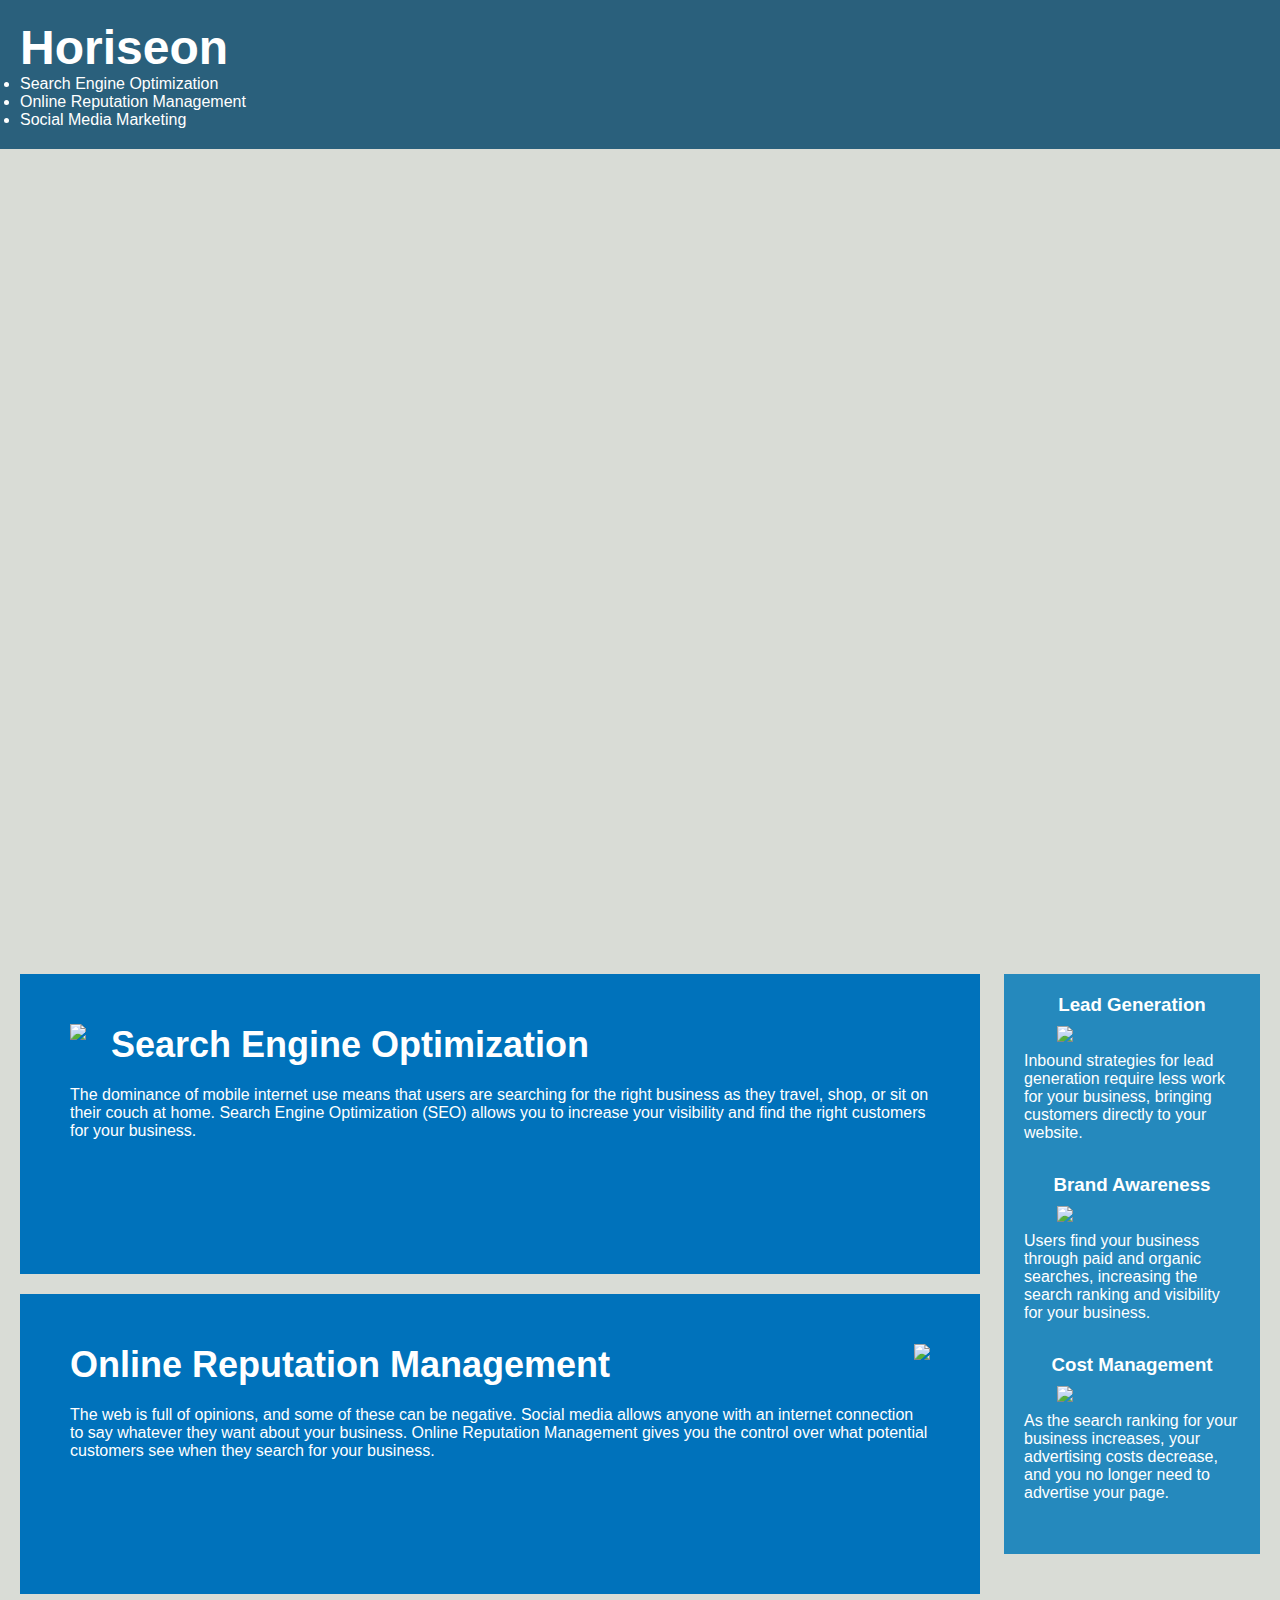
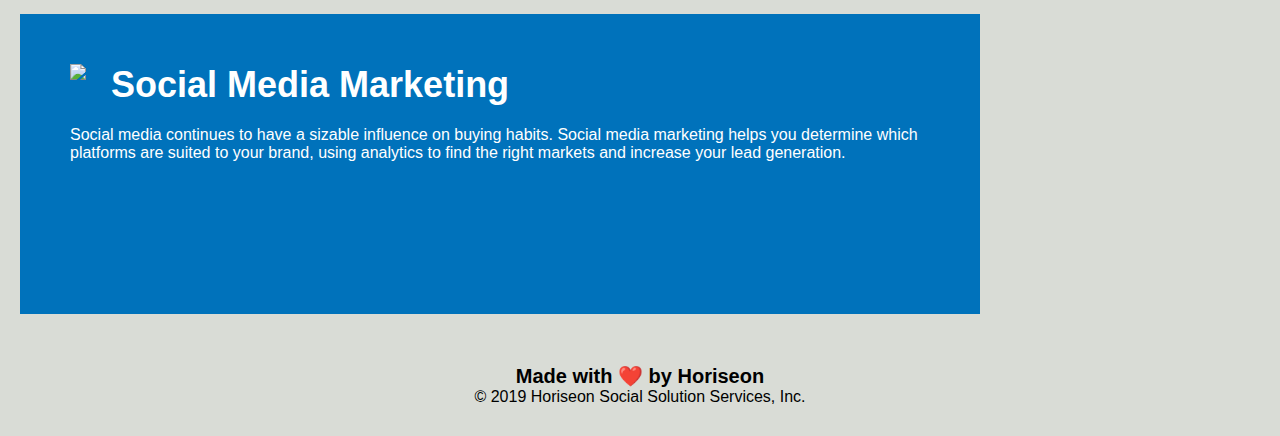
==== Develop/index.html @ 991d34ee "added navigation links so user can click the link and be redirected to the section, also edited css " ====
<!DOCTYPE html>
<html lang="en-us">

<!-- Charset selection, CSS link, and Tab Title-->
<head>
    <meta charset="UTF-8" />
    <link rel="stylesheet" href="./assets/css/style.css">
    <!--changed title of head--> 
    <title>Horiseon Social Solution Services Inc.</title>
</head>

<!--Content within wepage-->
<body>
    <header>
        <h1>Hori<span class="seo">seo</span>n</h1>
        <nav>
            <ul>
                <li>
                    <a href="#search-engine-optimization">Search Engine Optimization</a>
                </li>
                <li>
                    <a href="#online-reputation-management">Online Reputation Management</a>
                </li>
                <li>
                    <a href="#social-media-marketing">Social Media Marketing</a>
                </li>
            </ul>
        </nav>
    </header>
    <div class="hero"></div>
    <div class="content">

        <!--Search Engine Optimization Section-->
        <div class="search-engine-optimization">
            <img src="./assets/images/search-engine-optimization.jpg" class="float-left" />
            <h2>Search Engine Optimization</h2>
            <p>
                The dominance of mobile internet use means that users are searching for the right business as they travel, shop, or sit on their couch at home. Search Engine Optimization (SEO) allows you to increase your visibility and find the right customers for your business.
            </p>
        </div>

        <!--Online Reputation Management Section-->
        <div id="online-reputation-management" class="online-reputation-management">
            <img src="./assets/images/online-reputation-management.jpg" class="float-right" />
            <h2>Online Reputation Management</h2>
            <p>
                The web is full of opinions, and some of these can be negative. Social media allows anyone with an internet connection to say whatever they want about your business. Online Reputation Management gives you the control over what potential customers see when they search for your business.
            </p>
        </div>

        <!--Social Media Marketing Section-->
        <div id="social-media-marketing" class="social-media-marketing">
            <img src="./assets/images/social-media-marketing.jpg" class="float-left" />
            <h2>Social Media Marketing</h2>
            <p>
                Social media continues to have a sizable influence on buying habits. Social media marketing helps you determine which platforms are suited to your brand, using analytics to find the right markets and increase your lead generation.
            </p>
        </div>
    </div>

    <!--Company Benifts Section-->
    <div class="benefits">

        <!--Benefit Lead (Lead Generation) Section-->
        <div class="benefit-lead">
            <h3>Lead Generation</h3>
            <img src="./assets/images/lead-generation.png" />
            <p>
                Inbound strategies for lead generation require less work for your business, bringing customers directly to your website.
            </p>
        </div>

        <!--Benefit Brand (Brand Awarness) Section-->
        <div class="benefit-brand">
            <h3>Brand Awareness</h3>
            <img src="./assets/images/brand-awareness.png" />
            <p>
                Users find your business through paid and organic searches, increasing the search ranking and visibility for your business.
            </p>
        </div>

        <!--Benefit Cost Section (Cost Management) Section-->
        <div class="benefit-cost">
            <h3>Cost Management</h3>
            <img src="./assets/images/cost-management.png"></img>
            <p>
                As the search ranking for your business increases, your advertising costs decrease, and you no longer need to advertise your page.
            </p>
        </div>
    </div>

    <!--Website's Footer-->
    <div class="footer">
        <h2>Made with ❤️️ by Horiseon</h2>
        <p>
            &copy; 2019 Horiseon Social Solution Services, Inc.
        </p>
    </div>
</body>

</html>
---- Develop/assets/css/style.css ----
* {
    box-sizing: border-box;
    padding: 0;
    margin: 0;
}

body {
    background-color: #d9dcd6;
}

header {
    padding: 20px;
    font-family: 'Trebuchet MS', 'Lucida Sans Unicode', 'Lucida Grande', 'Lucida Sans', Arial, sans-serif;
    background-color: #2a607c;
    color: #ffffff;
}

header h1 {
    display: inline-block;
    font-size: 48px;
}

.header h1 .seo {
    color: #d9dcd6;
}

.header div {
    padding-top: 15px;
    margin-right: 20px;
    float: right;
    font-family: 'Gill Sans', 'Gill Sans MT', Calibri, 'Trebuchet MS', sans-serif;
    font-size: 20px;
}

.header div ul {
    list-style-type: none;
}

.header div ul li {
    display: inline-block;
    margin-left: 25px;
}

a {
    color: #ffffff;
    text-decoration: none;
}

p {
    font-size: 16px;
}

.hero {
    height: 800px;
    width: 100%;
    margin-bottom: 25px;
    background-image: url("../images/digital-marketing-meeting.jpg");
    background-size: cover;
    background-position: center;
}

.float-left {
    float: left;
    margin-right: 25px;
}

.float-right {
    float: right;
    margin-left: 25px;
}

.content {
    width: 75%;
    display: inline-block;
    margin-left: 20px;
}

.benefits {
    margin-right: 20px;
    padding: 20px;
    clear: both;
    float: right;
    width: 20%;
    height: 100%;
    font-family: 'Gill Sans', 'Gill Sans MT', Calibri, 'Trebuchet MS', sans-serif;
    background-color: #2589bd;
}

.benefit-lead {
    margin-bottom: 32px;
    color: #ffffff;
}

.benefit-brand {
    margin-bottom: 32px;
    color: #ffffff;
}

.benefit-cost {
    margin-bottom: 32px;
    color: #ffffff;
}

.benefit-lead h3 {
    margin-bottom: 10px;
    text-align: center;
}

.benefit-brand h3 {
    margin-bottom: 10px;
    text-align: center;
}

.benefit-cost h3 {
    margin-bottom: 10px;
    text-align: center;
}

.benefit-lead img {
    display: block;
    margin: 10px auto;
    max-width: 150px;
}

.benefit-brand img {
    display: block;
    margin: 10px auto;
    max-width: 150px;
}

.benefit-cost img {
    display: block;
    margin: 10px auto;
    max-width: 150px;
}

.search-engine-optimization {
    margin-bottom: 20px;
    padding: 50px;
    height: 300px;
    font-family: 'Gill Sans', 'Gill Sans MT', Calibri, 'Trebuchet MS', sans-serif;
    background-color: #0072bb;
    color: #ffffff;
}

.online-reputation-management {
    margin-bottom: 20px;
    padding: 50px;
    height: 300px;
    font-family: 'Gill Sans', 'Gill Sans MT', Calibri, 'Trebuchet MS', sans-serif;
    background-color: #0072bb;
    color: #ffffff;
}

.social-media-marketing {
    margin-bottom: 20px;
    padding: 50px;
    height: 300px;
    font-family: 'Gill Sans', 'Gill Sans MT', Calibri, 'Trebuchet MS', sans-serif;
    background-color: #0072bb;
    color: #ffffff;
}

.search-engine-optimization img {
    max-height: 200px;
}

.online-reputation-management img {
    max-height: 200px;
}

.social-media-marketing img {
    max-height: 200px;
}

.search-engine-optimization h2 {
    margin-bottom: 20px;
    font-size: 36px;
}

.online-reputation-management h2 {
    margin-bottom: 20px;
    font-size: 36px;
}

.social-media-marketing h2 {
    margin-bottom: 20px;
    font-size: 36px;
}

.footer {
    padding: 30px;
    clear: both;
    font-family: 'Trebuchet MS', 'Lucida Sans Unicode', 'Lucida Grande', 'Lucida Sans', Arial, sans-serif;
    text-align: center;
}

.footer h2 {
    font-size: 20px;
}
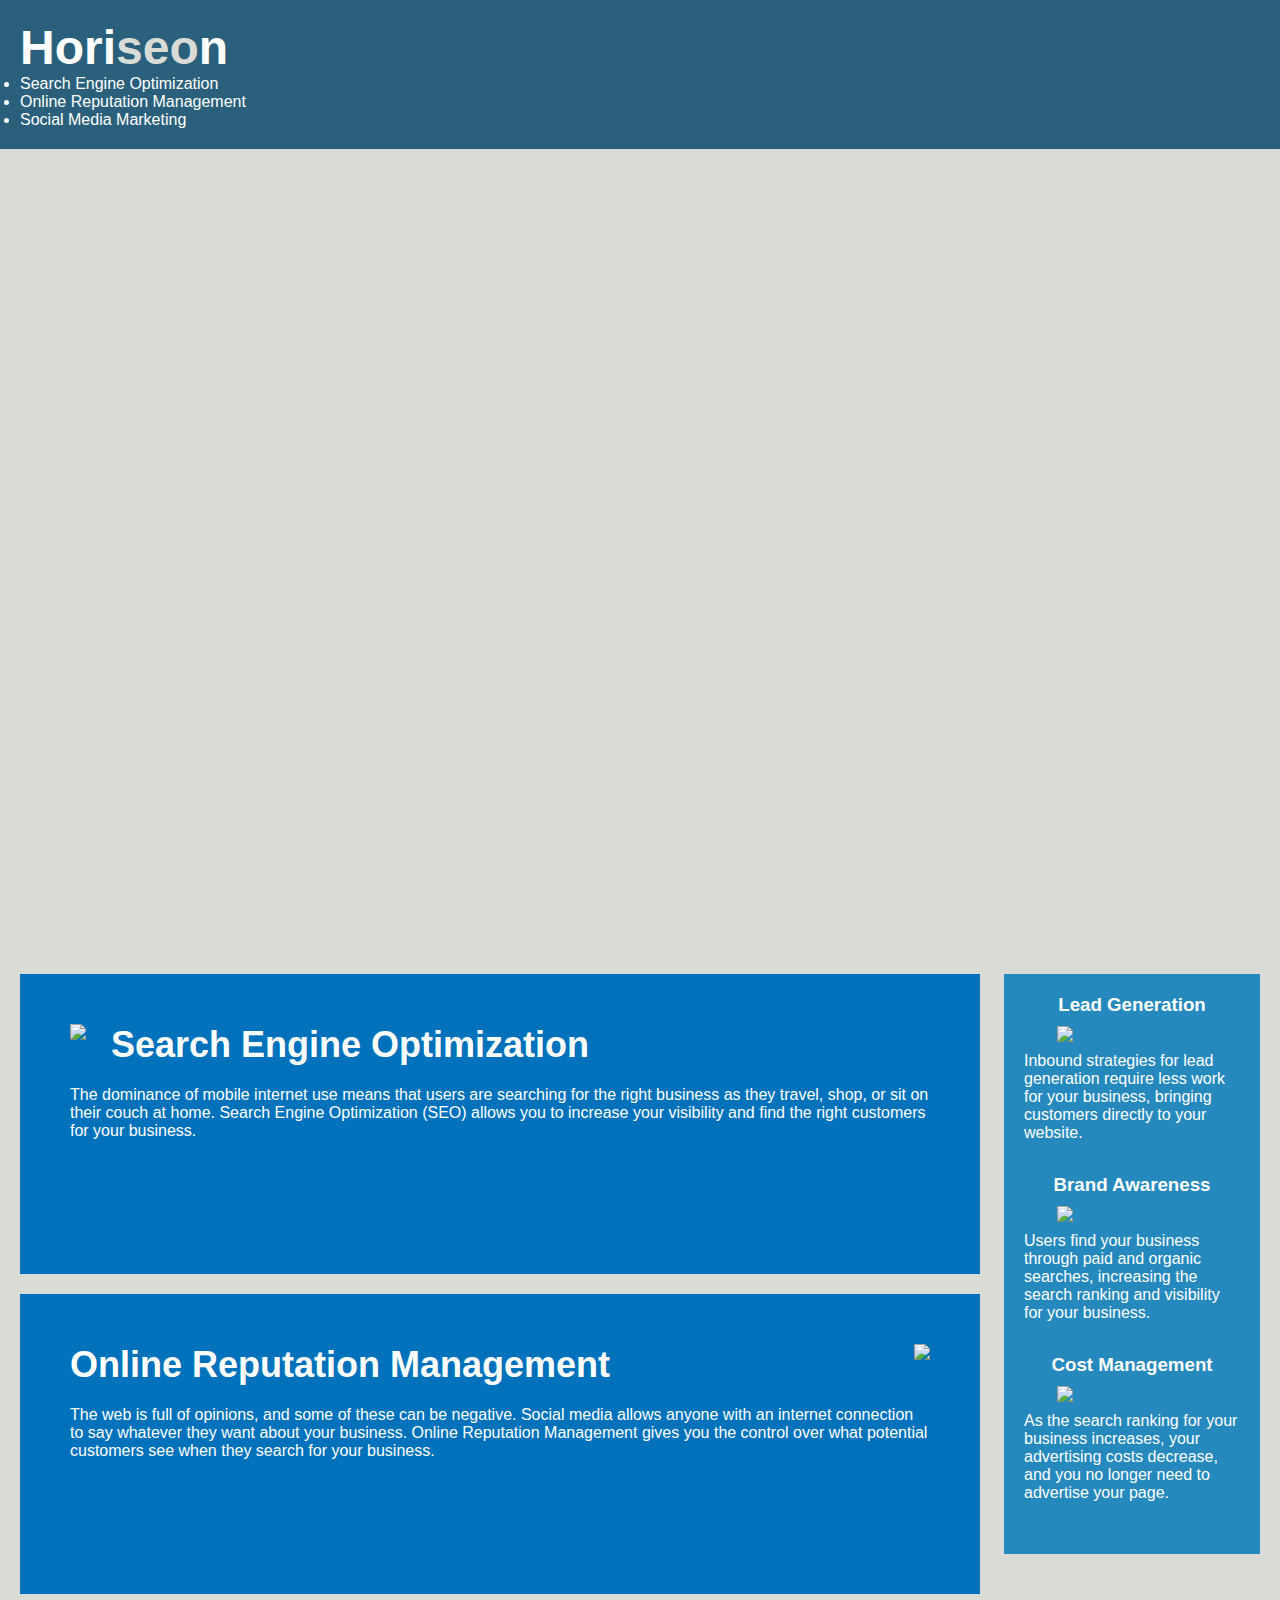
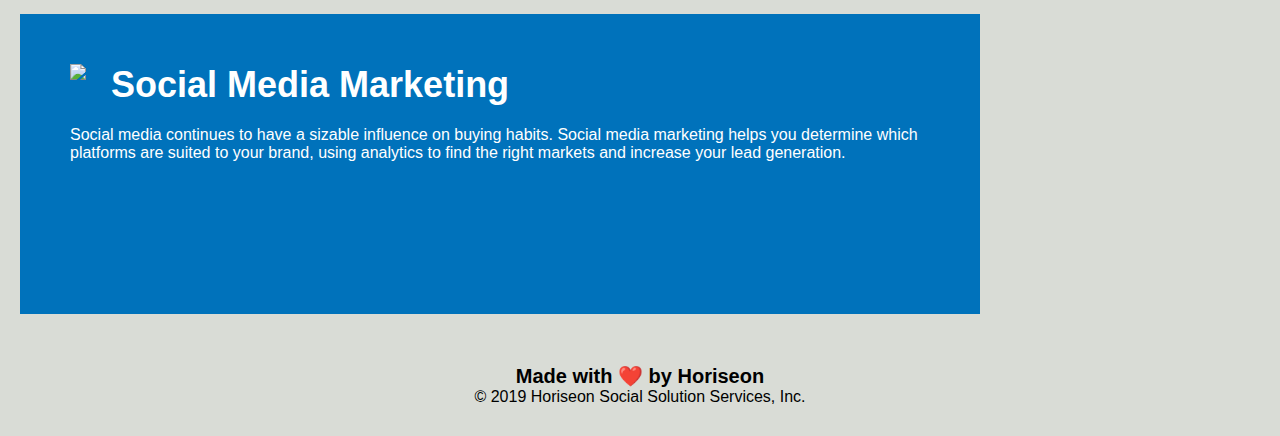
==== commit 0538764c: "updated Navigation Tag used to declare the navigational section for the website" ====
--- a/Develop/index.html
+++ b/Develop/index.html
@@ -11,22 +11,28 @@
 
 <!--Content within wepage-->
 <body>
-    <header>
-        <h1>Hori<span class="seo">seo</span>n</h1>
-        <nav>
-            <ul>
-                <li>
-                    <a href="#search-engine-optimization">Search Engine Optimization</a>
-                </li>
-                <li>
-                    <a href="#online-reputation-management">Online Reputation Management</a>
-                </li>
-                <li>
-                    <a href="#social-media-marketing">Social Media Marketing</a>
-                </li>
-            </ul>
-        </nav>
-    </header>
+        <header>
+            <h1>Hori<span class="seo">seo</span>n</h1>
+        
+            <!--Navigation Tag used to declare the navigational section for the website-->
+            <nav>
+                <ul>
+                    <li>
+                        <a href="#search-engine-optimization">Search Engine Optimization</a>
+                    </li>
+                    <li>
+                        <a href="#online-reputation-management">Online Reputation Management</a>
+                    </li>
+                    <li>
+                        <a href="#social-media-marketing">Social Media Marketing</a>
+                    </li>
+                </ul>
+            </nav>
+        </header>
+
+    
+        <!--Main tag to specify the main content for this website -->
+        <main>
     <div class="hero"></div>
     <div class="content">
 
@@ -88,7 +94,7 @@
             </p>
         </div>
     </div>
-
+</main>
     <!--Website's Footer-->
     <div class="footer">
         <h2>Made with ❤️️ by Horiseon</h2>
--- a/Develop/assets/css/style.css
+++ b/Develop/assets/css/style.css
@@ -20,11 +20,11 @@
     font-size: 48px;
 }
 
-.header h1 .seo {
+header h1 .seo {
     color: #d9dcd6;
 }
 
-.header div {
+header div {
     padding-top: 15px;
     margin-right: 20px;
     float: right;
@@ -32,11 +32,11 @@
     font-size: 20px;
 }
 
-.header div ul {
+header div ul {
     list-style-type: none;
 }
 
-.header div ul li {
+header div ul li {
     display: inline-block;
     margin-left: 25px;
 }
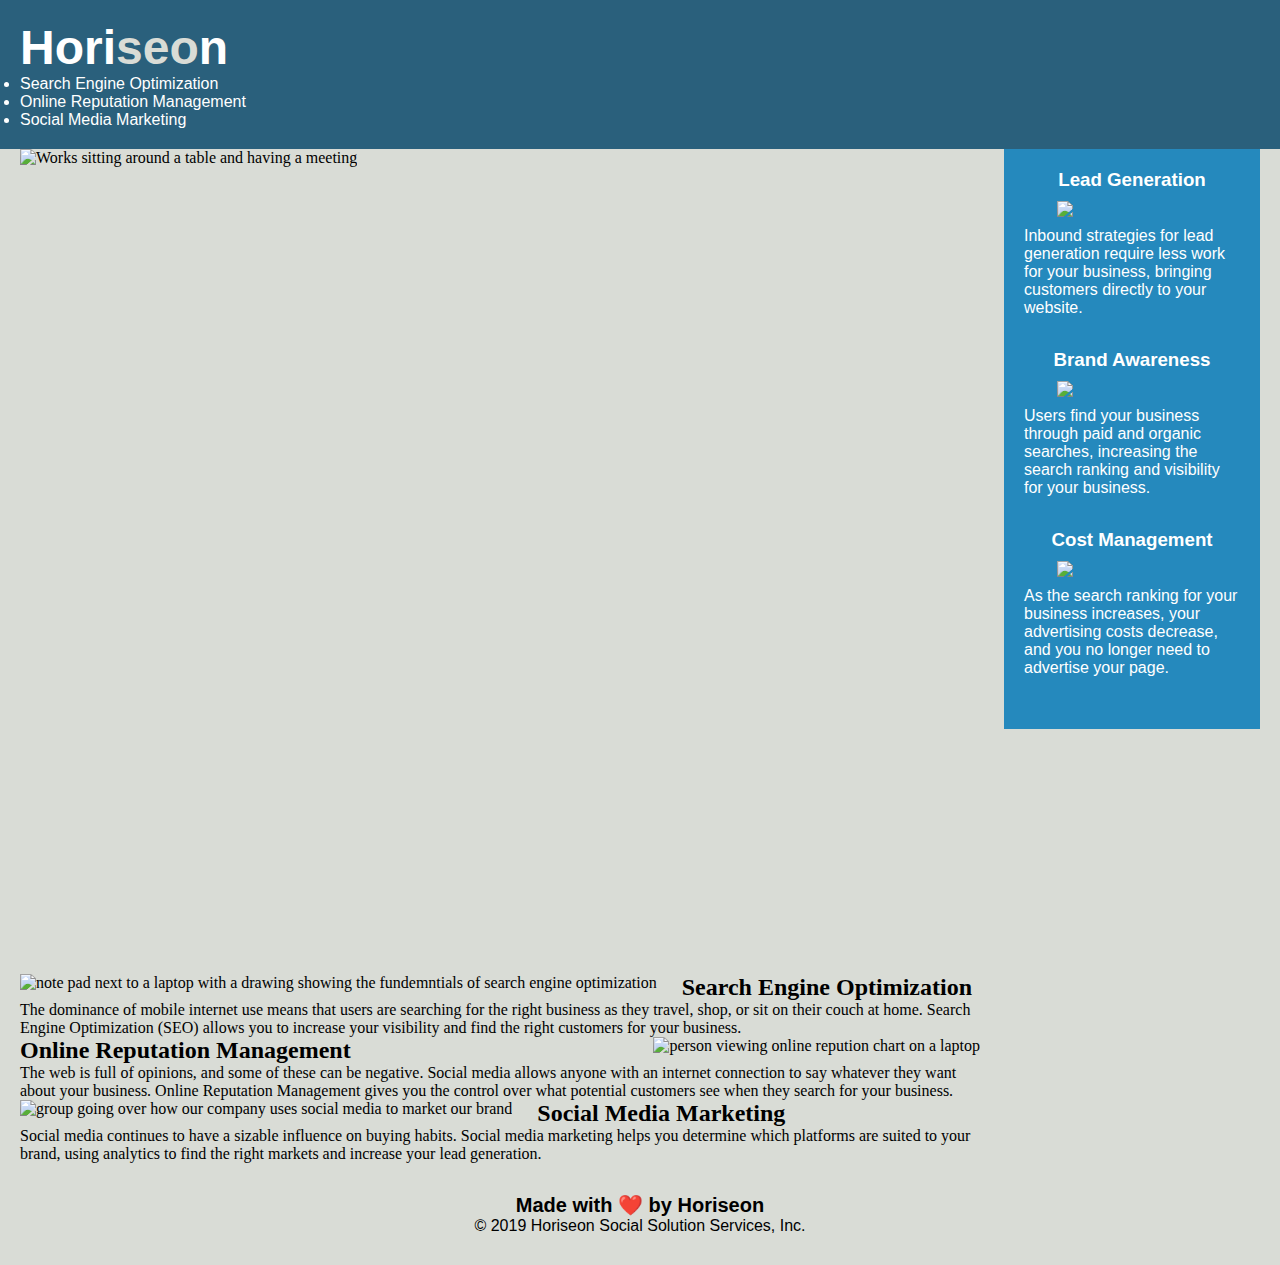
==== commit 3e591af6: "Main tag to specify the main content for this website" ====
--- a/Develop/index.html
+++ b/Develop/index.html
@@ -12,6 +12,7 @@
 <!--Content within wepage-->
 <body>
         <header>
+
             <h1>Hori<span class="seo">seo</span>n</h1>
         
             <!--Navigation Tag used to declare the navigational section for the website-->
@@ -28,44 +29,55 @@
                     </li>
                 </ul>
             </nav>
+
         </header>
 
+        <!--Main tag to specify the main content for this website -->
+        <main class="content">
+                <!--Hero Image-->
+                <section class="hero">
+                    <img src="./assets/images/digital-marketing-meeting.jpg" alt="Works sitting around a table and having a meeting" />
+                </section>
     
-        <!--Main tag to specify the main content for this website -->
-        <main>
-    <div class="hero"></div>
-    <div class="content">
+                <!--Search Engine Optimization Section-->
+                <section id="search-engine-optimization" class="content-section">
 
-        <!--Search Engine Optimization Section-->
-        <div class="search-engine-optimization">
-            <img src="./assets/images/search-engine-optimization.jpg" class="float-left" />
-            <h2>Search Engine Optimization</h2>
-            <p>
-                The dominance of mobile internet use means that users are searching for the right business as they travel, shop, or sit on their couch at home. Search Engine Optimization (SEO) allows you to increase your visibility and find the right customers for your business.
-            </p>
-        </div>
+                    <img src="./assets/images/search-engine-optimization.jpg" class="float-left" alt="note pad next to a laptop with a drawing showing the fundemntials of search engine optimization"/>
 
-        <!--Online Reputation Management Section-->
-        <div id="online-reputation-management" class="online-reputation-management">
-            <img src="./assets/images/online-reputation-management.jpg" class="float-right" />
-            <h2>Online Reputation Management</h2>
-            <p>
-                The web is full of opinions, and some of these can be negative. Social media allows anyone with an internet connection to say whatever they want about your business. Online Reputation Management gives you the control over what potential customers see when they search for your business.
-            </p>
-        </div>
+                    <h2>Search Engine Optimization</h2>
+            
+                    <p>
+                    The dominance of mobile internet use means that users are searching for the right business as they travel, shop, or sit on their couch at home. Search Engine Optimization (SEO) allows you to increase your visibility and find the right customers for your business.
+                    </p>
+                </section>
 
-        <!--Social Media Marketing Section-->
-        <div id="social-media-marketing" class="social-media-marketing">
-            <img src="./assets/images/social-media-marketing.jpg" class="float-left" />
-            <h2>Social Media Marketing</h2>
-            <p>
-                Social media continues to have a sizable influence on buying habits. Social media marketing helps you determine which platforms are suited to your brand, using analytics to find the right markets and increase your lead generation.
-            </p>
-        </div>
-    </div>
+                <!--Online Reputation Management Section-->
+                <section id="online-reputation-management" class="content-section">
 
-    <!--Company Benifts Section-->
-    <div class="benefits">
+                    <img src="./assets/images/online-reputation-management.jpg" class="float-right" alt="person viewing online repution chart on a laptop" />
+
+                    <h2>Online Reputation Management</h2>
+
+                    <p>
+                    The web is full of opinions, and some of these can be negative. Social media allows anyone with an internet connection to say whatever they want about your business. Online Reputation Management gives you the control over what potential customers see when they search for your business.
+                    </p>
+                </section>
+
+                <!--Social Media Marketing Section-->
+                <section id="social-media-marketing" class="content-section">
+
+                    <img src="./assets/images/social-media-marketing.jpg" class="float-left" alt="group going over how our company uses social media to market our brand"/>
+
+                    <h2>Social Media Marketing</h2>
+
+                    <p>
+                    Social media continues to have a sizable influence on buying habits. Social media marketing helps you determine which platforms are suited to your brand, using analytics to find the right markets and increase your lead generation.
+                    </p>
+                </section>
+        </main>
+
+        <!--Company Benifts Sidebar-->
+        <aside class="benefits">
 
         <!--Benefit Lead (Lead Generation) Section-->
         <div class="benefit-lead">
@@ -93,8 +105,8 @@
                 As the search ranking for your business increases, your advertising costs decrease, and you no longer need to advertise your page.
             </p>
         </div>
-    </div>
-</main>
+        </aside>
+
     <!--Website's Footer-->
     <div class="footer">
         <h2>Made with ❤️️ by Horiseon</h2>
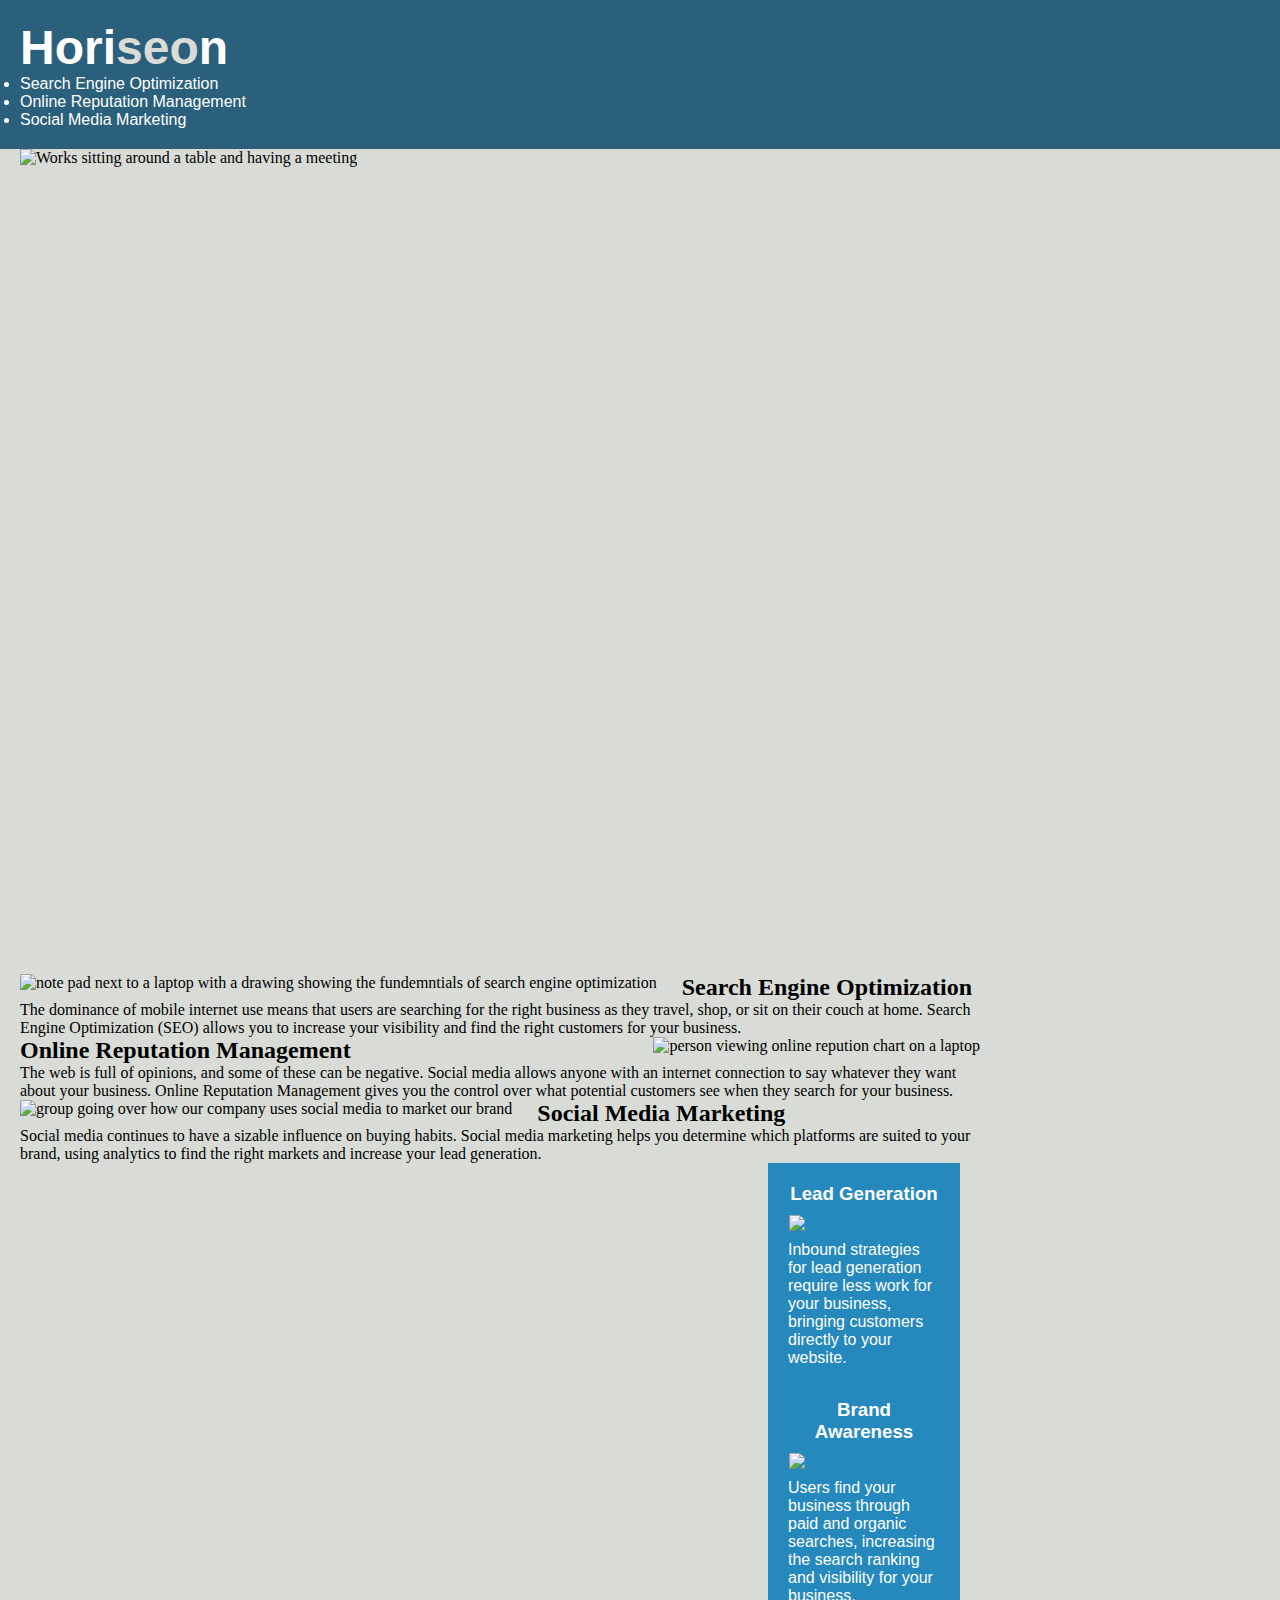
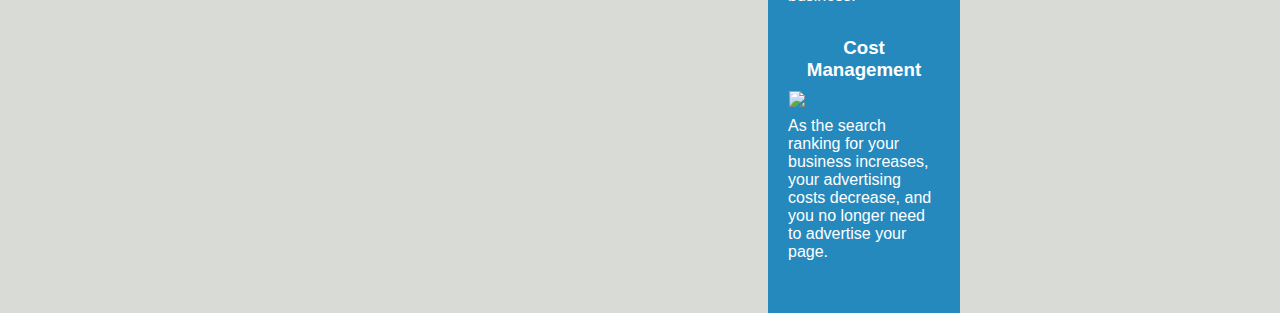
==== commit 023e2b04: "Main tag to specify the main content for this website" ====
--- a/Develop/index.html
+++ b/Develop/index.html
@@ -74,46 +74,45 @@
                     Social media continues to have a sizable influence on buying habits. Social media marketing helps you determine which platforms are suited to your brand, using analytics to find the right markets and increase your lead generation.
                     </p>
                 </section>
+
+                <!--Company Benifts Sidebar-->
+                <aside class="benefits">
+
+                    <!--Benefit Lead (Lead Generation) Section-->
+                    <section class="benefit-lead">
+
+                        <h3>Lead Generation</h3>
+                        
+                        <img src="./assets/images/lead-generation.png" />
+                        
+                        <p>
+                            Inbound strategies for lead generation require less work for your business, bringing customers directly to your website.
+                        </p>
+                    </section>
+
+                    <!--Benefit Brand (Brand Awarness) Section-->
+                    <section class="benefit-brand">
+
+                        <h3>Brand Awareness</h3>
+                        
+                        <img src="./assets/images/brand-awareness.png" />
+                        
+                        <p>
+                            Users find your business through paid and organic searches, increasing the search ranking and visibility for your business.
+                        </p>
+                    </section>
+
+                    <!--Benefit Cost Section (Cost Management) Section-->
+                    <section class="benefit-cost">
+                        <h3>Cost Management</h3>
+                        <img src="./assets/images/cost-management.png"></img>
+                        <p>
+                            As the search ranking for your business increases, your advertising costs decrease, and you no longer need to advertise your page.
+                        </p>
+                    </section>
+                </aside>     
         </main>
-
-        <!--Company Benifts Sidebar-->
-        <aside class="benefits">
-
-        <!--Benefit Lead (Lead Generation) Section-->
-        <div class="benefit-lead">
-            <h3>Lead Generation</h3>
-            <img src="./assets/images/lead-generation.png" />
-            <p>
-                Inbound strategies for lead generation require less work for your business, bringing customers directly to your website.
-            </p>
-        </div>
-
-        <!--Benefit Brand (Brand Awarness) Section-->
-        <div class="benefit-brand">
-            <h3>Brand Awareness</h3>
-            <img src="./assets/images/brand-awareness.png" />
-            <p>
-                Users find your business through paid and organic searches, increasing the search ranking and visibility for your business.
-            </p>
-        </div>
-
-        <!--Benefit Cost Section (Cost Management) Section-->
-        <div class="benefit-cost">
-            <h3>Cost Management</h3>
-            <img src="./assets/images/cost-management.png"></img>
-            <p>
-                As the search ranking for your business increases, your advertising costs decrease, and you no longer need to advertise your page.
-            </p>
-        </div>
-        </aside>
-
-    <!--Website's Footer-->
-    <div class="footer">
-        <h2>Made with ❤️️ by Horiseon</h2>
-        <p>
-            &copy; 2019 Horiseon Social Solution Services, Inc.
-        </p>
-    </div>
+        
 </body>
 
 </html>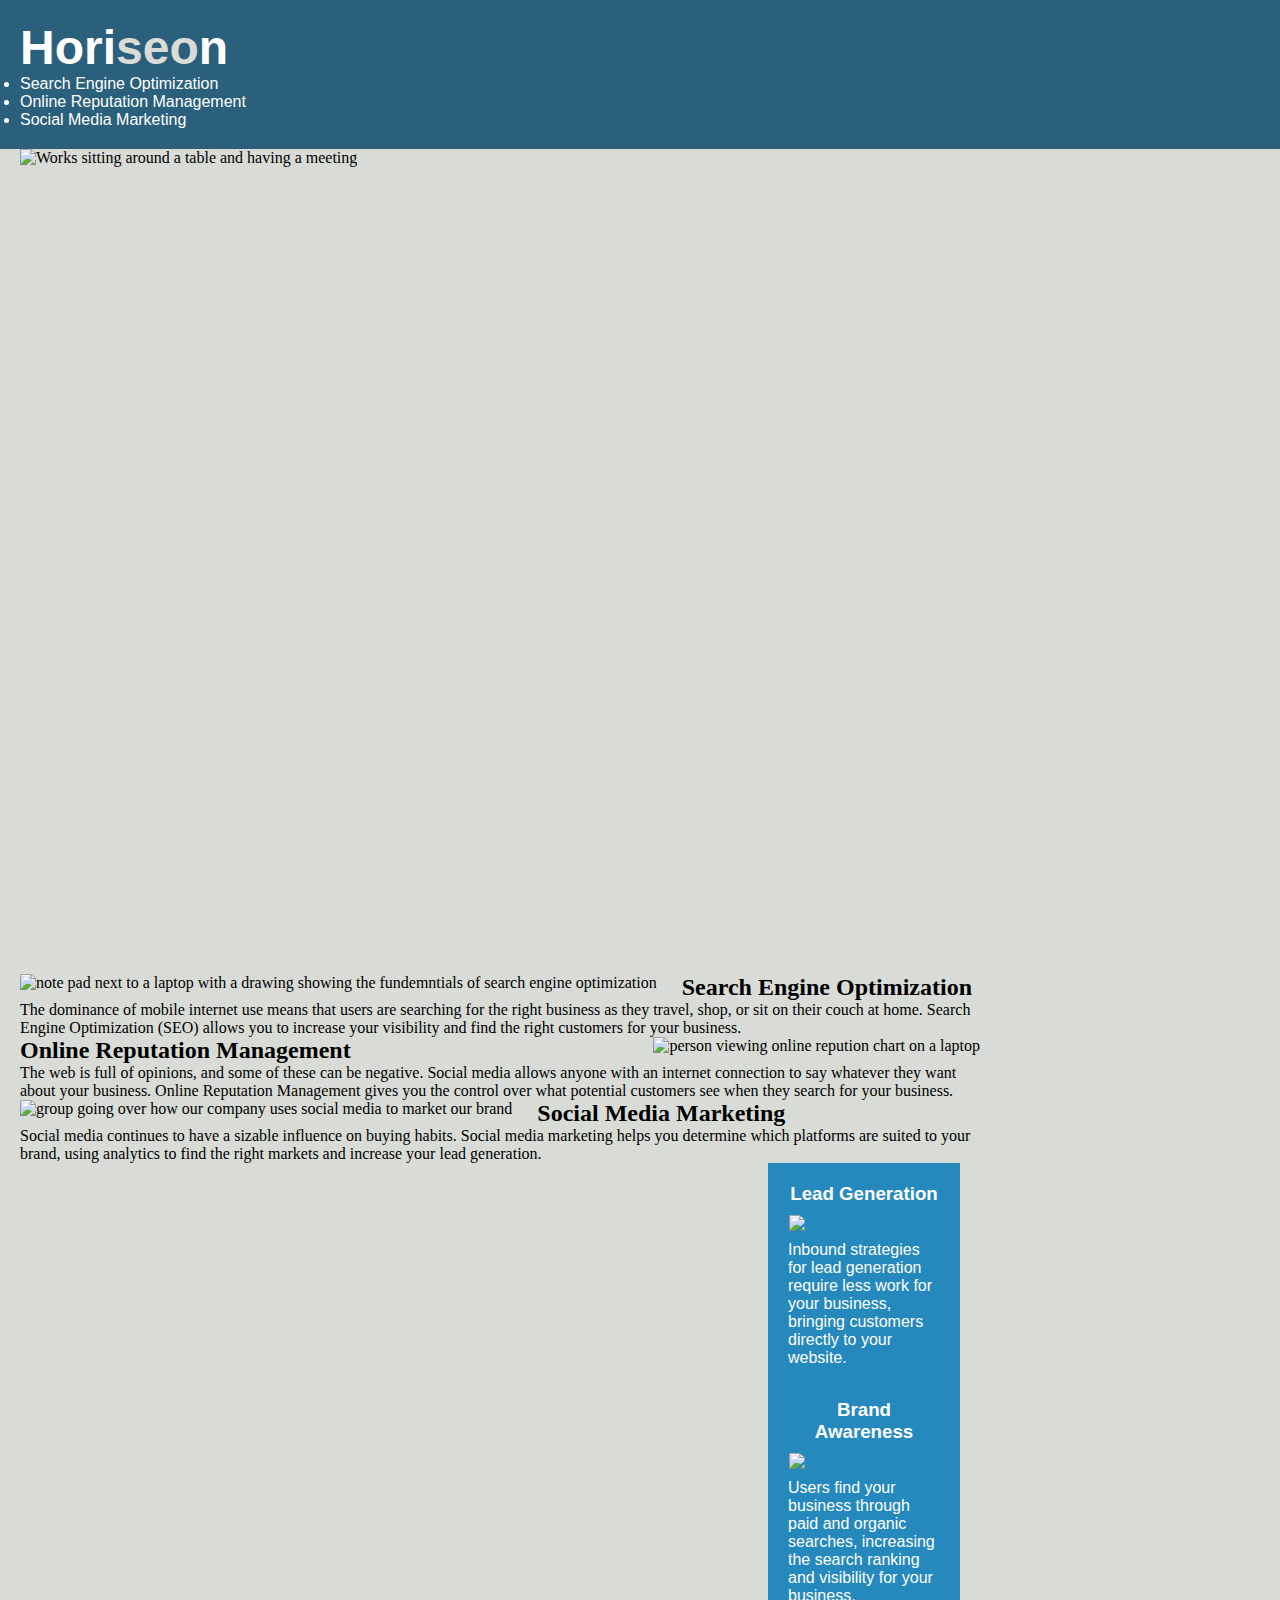
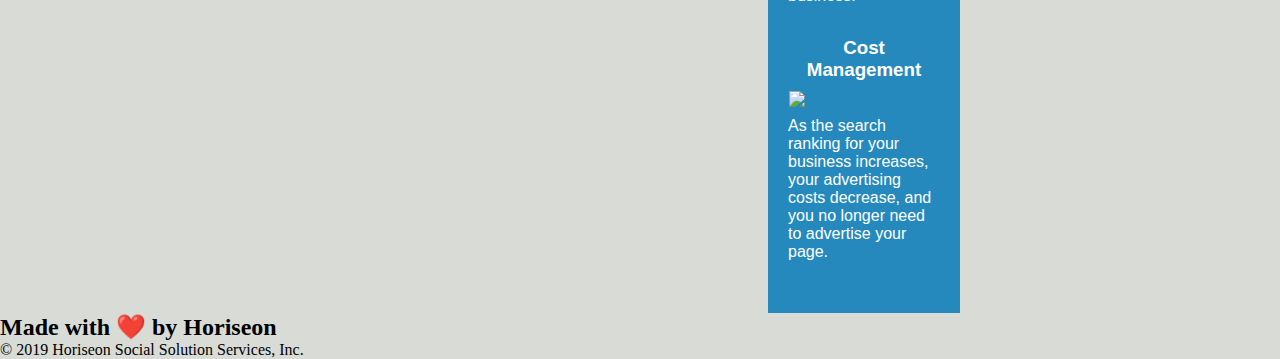
==== commit 257b2e89: "updated header, original format was div" ====
--- a/Develop/index.html
+++ b/Develop/index.html
@@ -112,7 +112,14 @@
                     </section>
                 </aside>     
         </main>
-        
+
+         <!--Website's Footer-->
+         <footer>
+            <h2>Made with ❤️️ by Horiseon</h2>
+            <p>
+                &copy; 2019 Horiseon Social Solution Services, Inc.
+            </p>
+         </footer>
 </body>
 
 </html>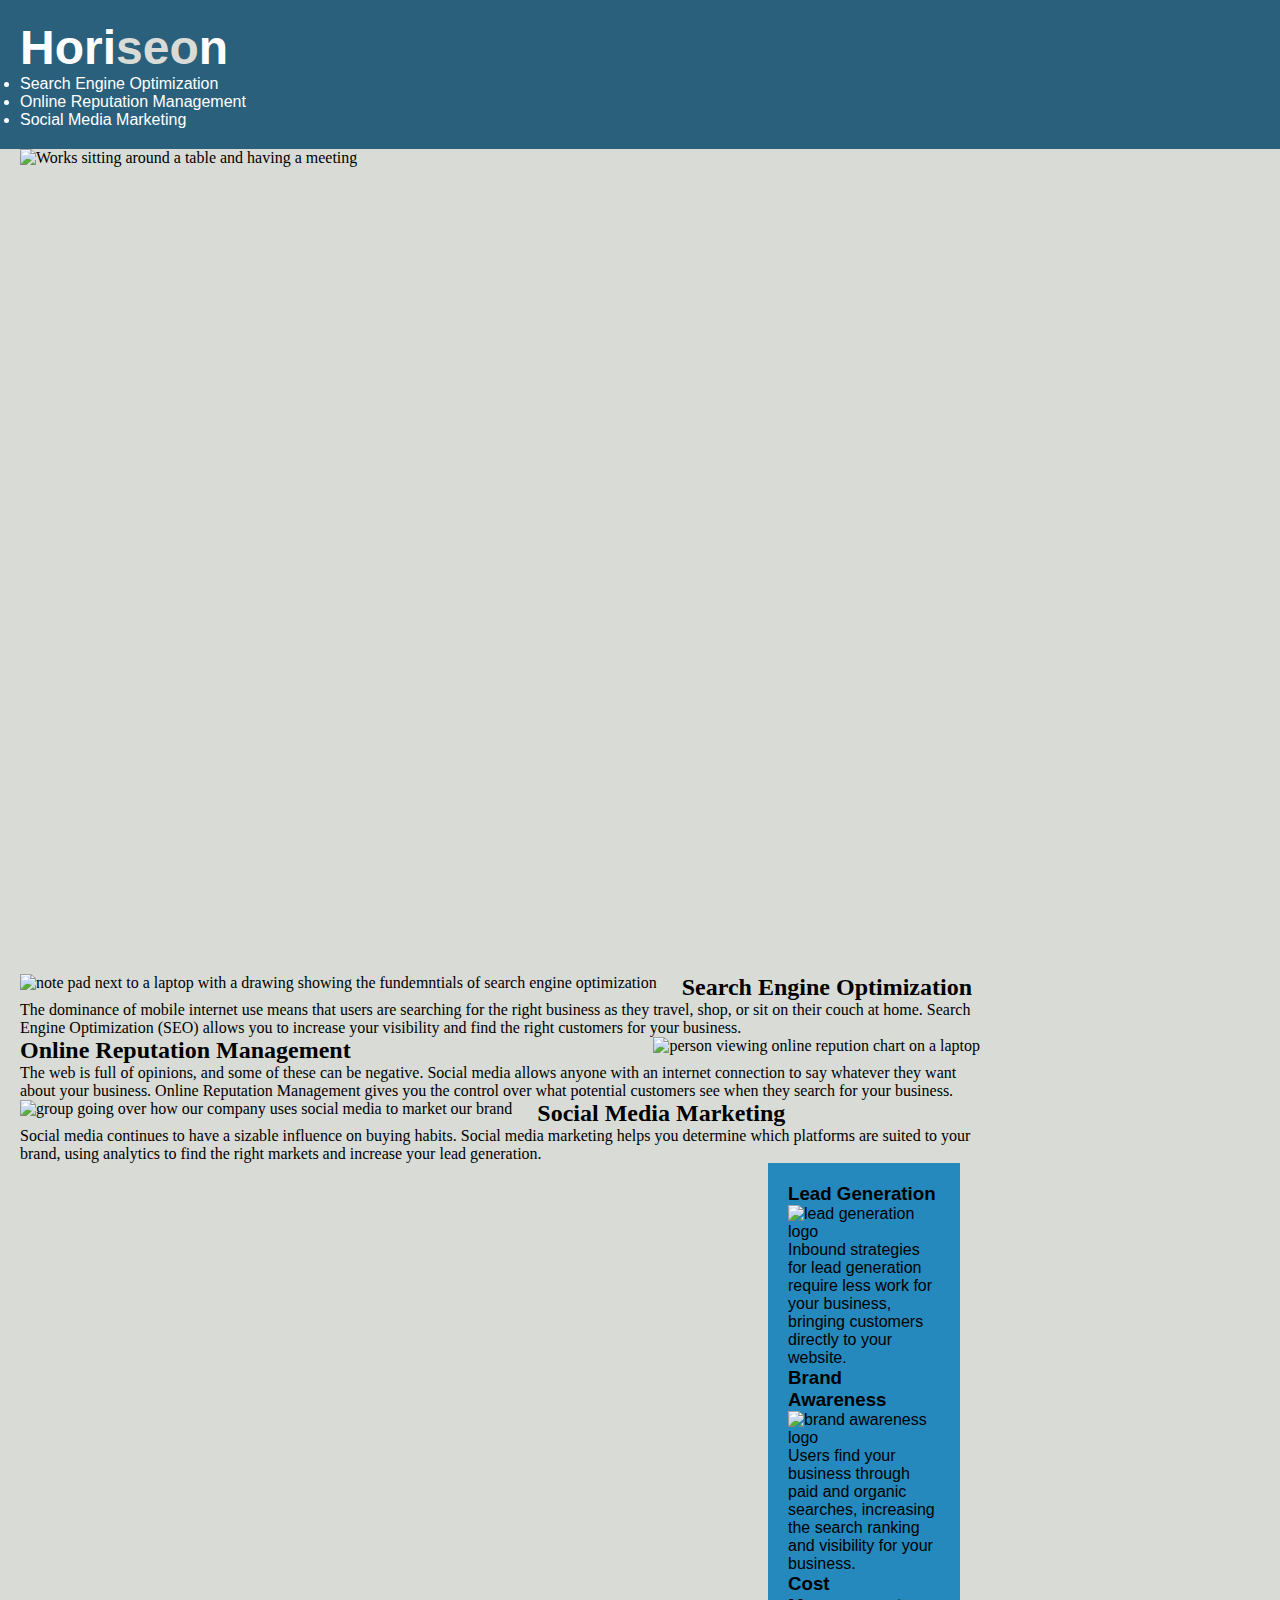
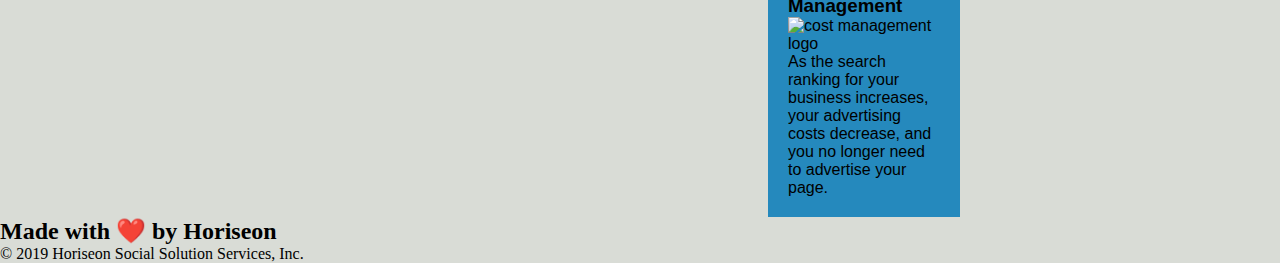
==== commit abe96c72: "updated benefits section" ====
--- a/Develop/index.html
+++ b/Develop/index.html
@@ -77,13 +77,12 @@
 
                 <!--Company Benifts Sidebar-->
                 <aside class="benefits">
-
                     <!--Benefit Lead (Lead Generation) Section-->
-                    <section class="benefit-lead">
+                    <section class="benefits-section">
 
                         <h3>Lead Generation</h3>
                         
-                        <img src="./assets/images/lead-generation.png" />
+                        <img src="./assets/images/lead-generation.png" alt="lead generation logo" />
                         
                         <p>
                             Inbound strategies for lead generation require less work for your business, bringing customers directly to your website.
@@ -91,11 +90,11 @@
                     </section>
 
                     <!--Benefit Brand (Brand Awarness) Section-->
-                    <section class="benefit-brand">
+                    <section class="benefits-section">
 
                         <h3>Brand Awareness</h3>
                         
-                        <img src="./assets/images/brand-awareness.png" />
+                        <img src="./assets/images/brand-awareness.png" alt="brand awareness logo" />
                         
                         <p>
                             Users find your business through paid and organic searches, increasing the search ranking and visibility for your business.
@@ -103,9 +102,12 @@
                     </section>
 
                     <!--Benefit Cost Section (Cost Management) Section-->
-                    <section class="benefit-cost">
+                    <section class="benefits-section">
+
                         <h3>Cost Management</h3>
-                        <img src="./assets/images/cost-management.png"></img>
+                        
+                        <img src="./assets/images/cost-management.png" alt="cost management logo" />
+                        
                         <p>
                             As the search ranking for your business increases, your advertising costs decrease, and you no longer need to advertise your page.
                         </p>
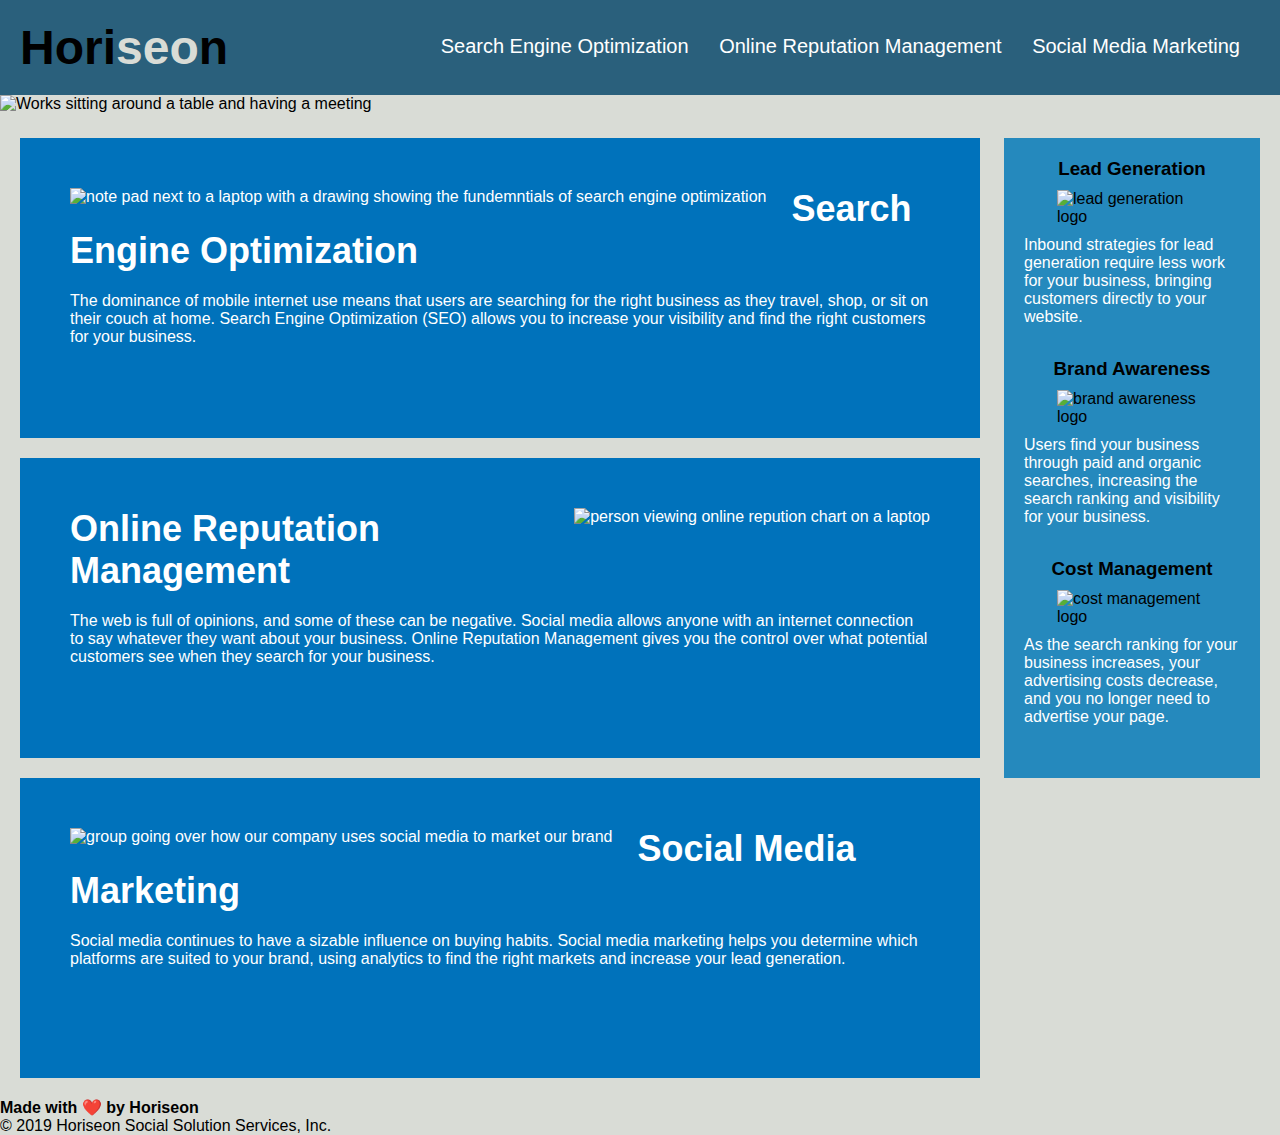
==== commit a9e54894: "deleted duplicate css elements to create a much cleaner file" ====
--- a/Develop/index.html
+++ b/Develop/index.html
@@ -2,126 +2,143 @@
 <html lang="en-us">
 
 <!-- Charset selection, CSS link, and Tab Title-->
+
 <head>
     <meta charset="UTF-8" />
     <link rel="stylesheet" href="./assets/css/style.css">
-    <!--changed title of head--> 
+    <!--changed title of head-->
     <title>Horiseon Social Solution Services Inc.</title>
 </head>
 
 <!--Content within wepage-->
+
 <body>
-        <header>
+    <header>
 
-            <h1>Hori<span class="seo">seo</span>n</h1>
+        <h1>Hori<span class="seo">seo</span>n</h1>
+
+        <!--Navigation Tag used to declare the navigational section for the website-->
+        <nav>
+            <ul>
+                <li>
+                    <a href="#search-engine-optimization">Search Engine Optimization</a>
+                </li>
+                <li>
+                    <a href="#online-reputation-management">Online Reputation Management</a>
+                </li>
+                <li>
+                    <a href="#social-media-marketing">Social Media Marketing</a>
+                </li>
+            </ul>
+        </nav>
+
+    </header>
+
+    <!--Hero Image-->
+    <section class="hero">
+        <img src="./assets/images/digital-marketing-meeting.jpg"
+            alt="Works sitting around a table and having a meeting" />
+    </section>
+
+    <!--Main tag to specify the main content for this website -->
+    <main class="content">
         
-            <!--Navigation Tag used to declare the navigational section for the website-->
-            <nav>
-                <ul>
-                    <li>
-                        <a href="#search-engine-optimization">Search Engine Optimization</a>
-                    </li>
-                    <li>
-                        <a href="#online-reputation-management">Online Reputation Management</a>
-                    </li>
-                    <li>
-                        <a href="#social-media-marketing">Social Media Marketing</a>
-                    </li>
-                </ul>
-            </nav>
+        <!--Search Engine Optimization Section-->
+        <section id="search-engine-optimization" class="content-section">
 
-        </header>
+            <img src="./assets/images/search-engine-optimization.jpg" class="float-left"
+                alt="note pad next to a laptop with a drawing showing the fundemntials of search engine optimization" />
 
-        <!--Main tag to specify the main content for this website -->
-        <main class="content">
-                <!--Hero Image-->
-                <section class="hero">
-                    <img src="./assets/images/digital-marketing-meeting.jpg" alt="Works sitting around a table and having a meeting" />
-                </section>
-    
-                <!--Search Engine Optimization Section-->
-                <section id="search-engine-optimization" class="content-section">
+            <h2>Search Engine Optimization</h2>
 
-                    <img src="./assets/images/search-engine-optimization.jpg" class="float-left" alt="note pad next to a laptop with a drawing showing the fundemntials of search engine optimization"/>
+            <p>
+                The dominance of mobile internet use means that users are searching for the right business as they
+                travel, shop, or sit on their couch at home. Search Engine Optimization (SEO) allows you to increase
+                your visibility and find the right customers for your business.
+            </p>
+        </section>
 
-                    <h2>Search Engine Optimization</h2>
-            
-                    <p>
-                    The dominance of mobile internet use means that users are searching for the right business as they travel, shop, or sit on their couch at home. Search Engine Optimization (SEO) allows you to increase your visibility and find the right customers for your business.
-                    </p>
-                </section>
+        <!--Online Reputation Management Section-->
+        <section id="online-reputation-management" class="content-section">
 
-                <!--Online Reputation Management Section-->
-                <section id="online-reputation-management" class="content-section">
+            <img src="./assets/images/online-reputation-management.jpg" class="float-right"
+                alt="person viewing online repution chart on a laptop" />
 
-                    <img src="./assets/images/online-reputation-management.jpg" class="float-right" alt="person viewing online repution chart on a laptop" />
+            <h2>Online Reputation Management</h2>
 
-                    <h2>Online Reputation Management</h2>
+            <p>
+                The web is full of opinions, and some of these can be negative. Social media allows anyone with an
+                internet connection to say whatever they want about your business. Online Reputation Management gives
+                you the control over what potential customers see when they search for your business.
+            </p>
+        </section>
 
-                    <p>
-                    The web is full of opinions, and some of these can be negative. Social media allows anyone with an internet connection to say whatever they want about your business. Online Reputation Management gives you the control over what potential customers see when they search for your business.
-                    </p>
-                </section>
+        <!--Social Media Marketing Section-->
+        <section id="social-media-marketing" class="content-section">
 
-                <!--Social Media Marketing Section-->
-                <section id="social-media-marketing" class="content-section">
+            <img src="./assets/images/social-media-marketing.jpg" class="float-left"
+                alt="group going over how our company uses social media to market our brand" />
 
-                    <img src="./assets/images/social-media-marketing.jpg" class="float-left" alt="group going over how our company uses social media to market our brand"/>
+            <h2>Social Media Marketing</h2>
 
-                    <h2>Social Media Marketing</h2>
+            <p>
+                Social media continues to have a sizable influence on buying habits. Social media marketing helps you
+                determine which platforms are suited to your brand, using analytics to find the right markets and
+                increase your lead generation.
+            </p>
+        </section>
+    </main>
 
-                    <p>
-                    Social media continues to have a sizable influence on buying habits. Social media marketing helps you determine which platforms are suited to your brand, using analytics to find the right markets and increase your lead generation.
-                    </p>
-                </section>
+    <!--Company Benifts Sidebar-->
+    <aside class="benefits">
+        <!--Benefit Lead (Lead Generation) Section-->
+        <section class="benefits-section">
 
-                <!--Company Benifts Sidebar-->
-                <aside class="benefits">
-                    <!--Benefit Lead (Lead Generation) Section-->
-                    <section class="benefits-section">
+            <h3>Lead Generation</h3>
 
-                        <h3>Lead Generation</h3>
-                        
-                        <img src="./assets/images/lead-generation.png" alt="lead generation logo" />
-                        
-                        <p>
-                            Inbound strategies for lead generation require less work for your business, bringing customers directly to your website.
-                        </p>
-                    </section>
+            <img src="./assets/images/lead-generation.png" alt="lead generation logo" />
 
-                    <!--Benefit Brand (Brand Awarness) Section-->
-                    <section class="benefits-section">
+            <p>
+                Inbound strategies for lead generation require less work for your business, bringing customers
+                directly to your website.
+            </p>
+        </section>
 
-                        <h3>Brand Awareness</h3>
-                        
-                        <img src="./assets/images/brand-awareness.png" alt="brand awareness logo" />
-                        
-                        <p>
-                            Users find your business through paid and organic searches, increasing the search ranking and visibility for your business.
-                        </p>
-                    </section>
+        <!--Benefit Brand (Brand Awarness) Section-->
+        <section class="benefits-section">
 
-                    <!--Benefit Cost Section (Cost Management) Section-->
-                    <section class="benefits-section">
+            <h3>Brand Awareness</h3>
 
-                        <h3>Cost Management</h3>
-                        
-                        <img src="./assets/images/cost-management.png" alt="cost management logo" />
-                        
-                        <p>
-                            As the search ranking for your business increases, your advertising costs decrease, and you no longer need to advertise your page.
-                        </p>
-                    </section>
-                </aside>     
-        </main>
+            <img src="./assets/images/brand-awareness.png" alt="brand awareness logo" />
 
-         <!--Website's Footer-->
-         <footer>
-            <h2>Made with ❤️️ by Horiseon</h2>
             <p>
-                &copy; 2019 Horiseon Social Solution Services, Inc.
+                Users find your business through paid and organic searches, increasing the search ranking and
+                visibility for your business.
             </p>
-         </footer>
+        </section>
+
+        <!--Benefit Cost Section (Cost Management) Section-->
+        <section class="benefits-section">
+
+            <h3>Cost Management</h3>
+
+            <img src="./assets/images/cost-management.png" alt="cost management logo" />
+
+            <p>
+                As the search ranking for your business increases, your advertising costs decrease, and you no
+                longer need to advertise your page.
+            </p>
+        </section>
+    </aside>
+
+
+    <!--Website's Footer-->
+    <footer>
+        <h4>Made with ❤️️ by Horiseon</h4>
+        <p>
+            &copy; 2019 Horiseon Social Solution Services, Inc.
+        </p>
+    </footer>
 </body>
 
 </html>--- a/Develop/assets/css/style.css
+++ b/Develop/assets/css/style.css
@@ -1,18 +1,32 @@
+/* target all elements */
+
 * {
     box-sizing: border-box;
     padding: 0;
     margin: 0;
 }
 
+/* target body elements */
+
 body {
     background-color: #d9dcd6;
+    font-size: 16px;
+    font-family: 'Trebuchet MS', 'Lucida Sans Unicode', 'Lucida Grande', 'Lucida Sans', Arial, sans-serif;
 }
+
+/* target link */
+
+a {
+    color: #ffffff;
+    text-decoration: none;
+}
+
+/* target header */
 
 header {
     padding: 20px;
     font-family: 'Trebuchet MS', 'Lucida Sans Unicode', 'Lucida Grande', 'Lucida Sans', Arial, sans-serif;
     background-color: #2a607c;
-    color: #ffffff;
 }
 
 header h1 {
@@ -24,39 +38,35 @@
     color: #d9dcd6;
 }
 
-header div {
+header nav {
     padding-top: 15px;
     margin-right: 20px;
     float: right;
-    font-family: 'Gill Sans', 'Gill Sans MT', Calibri, 'Trebuchet MS', sans-serif;
     font-size: 20px;
 }
 
-header div ul {
+header nav ul {
     list-style-type: none;
 }
 
-header div ul li {
+header nav ul li {
     display: inline-block;
     margin-left: 25px;
 }
 
-a {
-    color: #ffffff;
-    text-decoration: none;
-}
-
-p {
-    font-size: 16px;
-}
-
-.hero {
+/* target hero image */
+.hero img {
     height: 800px;
     width: 100%;
     margin-bottom: 25px;
-    background-image: url("../images/digital-marketing-meeting.jpg");
-    background-size: cover;
-    background-position: center;
+    object-fit: cover;
+}
+
+/* target content section */
+.content {
+    width: 75%;
+    display: inline-block;
+    margin-left: 20px;
 }
 
 .float-left {
@@ -69,10 +79,21 @@
     margin-left: 25px;
 }
 
-.content {
-    width: 75%;
-    display: inline-block;
-    margin-left: 20px;
+.content-section {
+    margin-bottom: 20px;
+    padding: 50px;
+    height: 300px;
+    background-color: #0072bb;
+    color: #ffffff;
+}
+
+.content-section img {
+    max-height: 200px;
+}
+
+.content-section h2 {
+    margin-bottom: 20px;
+    font-size: 36px;
 }
 
 .benefits {
@@ -82,110 +103,27 @@
     float: right;
     width: 20%;
     height: 100%;
-    font-family: 'Gill Sans', 'Gill Sans MT', Calibri, 'Trebuchet MS', sans-serif;
     background-color: #2589bd;
 }
 
-.benefit-lead {
-    margin-bottom: 32px;
-    color: #ffffff;
+.benefis-section {
+   margin-bottom: 32px; 
 }
 
-.benefit-brand {
-    margin-bottom: 32px;
-    color: #ffffff;
-}
-
-.benefit-cost {
-    margin-bottom: 32px;
-    color: #ffffff;
-}
-
-.benefit-lead h3 {
+.benefits-section h3 {
     margin-bottom: 10px;
     text-align: center;
 }
 
-.benefit-brand h3 {
-    margin-bottom: 10px;
-    text-align: center;
-}
-
-.benefit-cost h3 {
-    margin-bottom: 10px;
-    text-align: center;
-}
-
-.benefit-lead img {
+.benefits-section img {
     display: block;
     margin: 10px auto;
     max-width: 150px;
 }
 
-.benefit-brand img {
-    display: block;
-    margin: 10px auto;
-    max-width: 150px;
-}
-
-.benefit-cost img {
-    display: block;
-    margin: 10px auto;
-    max-width: 150px;
-}
-
-.search-engine-optimization {
-    margin-bottom: 20px;
-    padding: 50px;
-    height: 300px;
-    font-family: 'Gill Sans', 'Gill Sans MT', Calibri, 'Trebuchet MS', sans-serif;
-    background-color: #0072bb;
+.benefits-section p {
+    margin-bottom: 32px;
     color: #ffffff;
-}
-
-.online-reputation-management {
-    margin-bottom: 20px;
-    padding: 50px;
-    height: 300px;
-    font-family: 'Gill Sans', 'Gill Sans MT', Calibri, 'Trebuchet MS', sans-serif;
-    background-color: #0072bb;
-    color: #ffffff;
-}
-
-.social-media-marketing {
-    margin-bottom: 20px;
-    padding: 50px;
-    height: 300px;
-    font-family: 'Gill Sans', 'Gill Sans MT', Calibri, 'Trebuchet MS', sans-serif;
-    background-color: #0072bb;
-    color: #ffffff;
-}
-
-.search-engine-optimization img {
-    max-height: 200px;
-}
-
-.online-reputation-management img {
-    max-height: 200px;
-}
-
-.social-media-marketing img {
-    max-height: 200px;
-}
-
-.search-engine-optimization h2 {
-    margin-bottom: 20px;
-    font-size: 36px;
-}
-
-.online-reputation-management h2 {
-    margin-bottom: 20px;
-    font-size: 36px;
-}
-
-.social-media-marketing h2 {
-    margin-bottom: 20px;
-    font-size: 36px;
 }
 
 .footer {
@@ -195,6 +133,6 @@
     text-align: center;
 }
 
-.footer h2 {
+.footer h4 p {
     font-size: 20px;
 }
